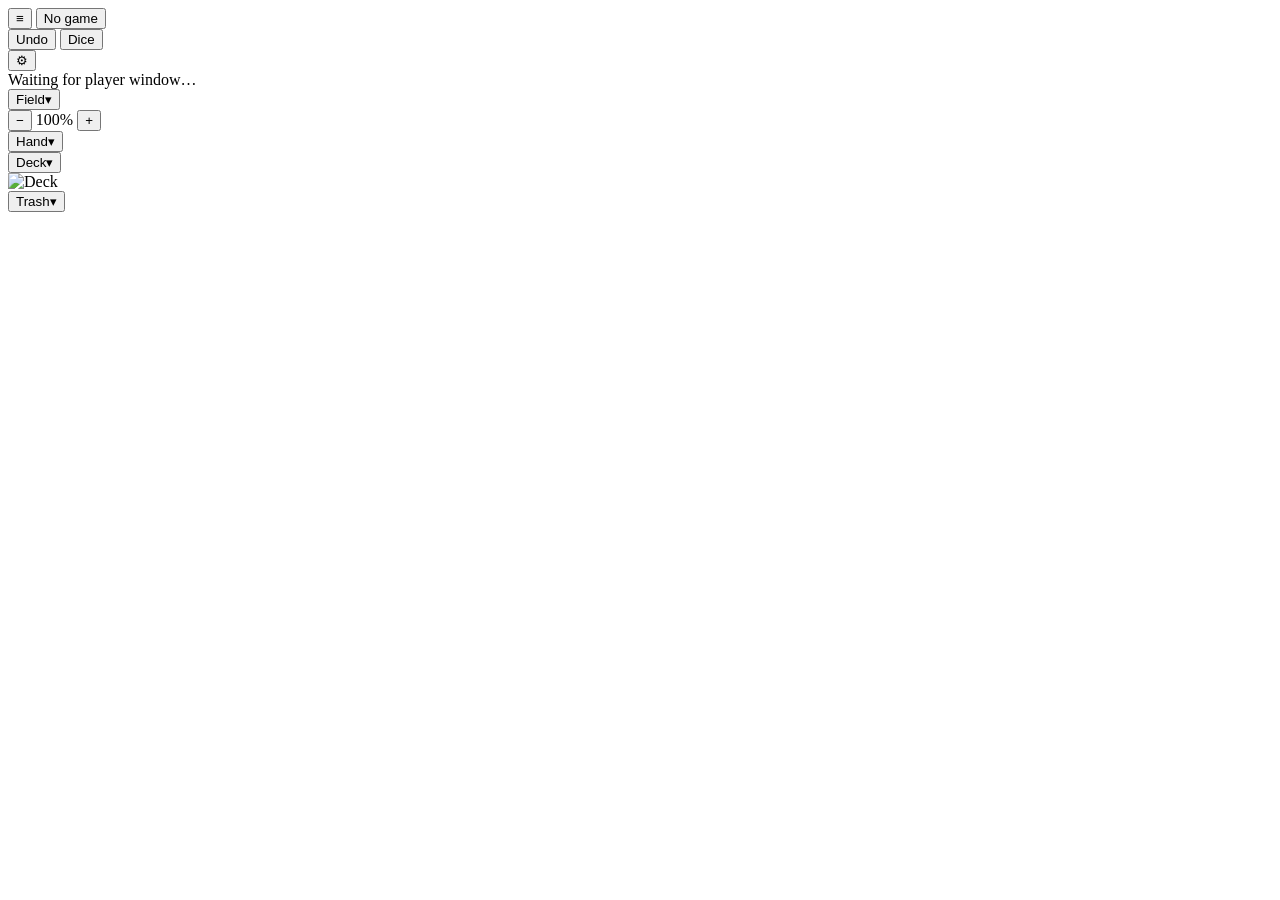
==== static/index.html @ 9de00e95 "Goldfish 0.2.0" ====
<!doctype html>
<html lang="en">
<head>
<meta charset="utf-8">
<meta name="viewport" content="width=device-width, initial-scale=1">
<title>Goldfish</title>
<link rel="stylesheet" href="static/styles.css">
</head>
<body>
<div id="app">

  <header id="topbar" data-player-only>
    <div class="bar-row bar-row1">
      <div class="bar-left">
        <button id="btn-burger" class="burger-btn" aria-label="Menu">&#8801;</button>
        <span id="deck-name-label" class="bar-info"></span>
        <button id="btn-next-turn" class="turn-btn">No game</button>
      </div>
      <div class="bar-right">
        <button id="btn-undo" data-i18n="undo">Undo</button>
        <button id="btn-dice" data-i18n="dice">Dice</button>
      </div>
    </div>
    <div class="bar-row bar-row2 counters-bar">
      <div id="counters-row" class="counters-list"></div>
      <button id="btn-counters" class="gear-btn" data-i18n-title="countersTitle" title="Counters" aria-label="Counters">&#9881;</button>
    </div>
  </header>

  <header id="stream-topbar" data-stream-only>
    <div class="bar-row bar-row1">
      <span id="stream-deck-name"></span>
      <span id="stream-turn-indicator"></span>
      <span id="stream-hand-badge"></span>
    </div>
    <div class="bar-row bar-row2" id="stream-counters-row"></div>
  </header>

  <div id="burger-menu" class="dropdown-menu" hidden data-player-only>
    <div class="menu-section">
      <select id="deck-select"></select>
      <button id="btn-new-game" data-i18n="newGame">New game</button>
    </div>
    <div class="menu-section" data-folder-only>
      <span class="menu-label" data-i18n="decksFolder">Decks folder:</span>
      <span id="folder-label" class="menu-value"></span>
      <button id="btn-pick-folder" data-i18n="chooseFolder">Choose&hellip;</button>
    </div>
    <div class="menu-section">
      <label class="file-btn"><span data-i18n="importFromDisk">Import from disk&hellip;</span><input id="import-disk" type="file" webkitdirectory multiple></label>
      <span id="import-status"></span>
    </div>
    <div class="menu-section">
      <button id="btn-open-stream" data-i18n="openStream">Open stream window</button>
      <button id="btn-toggle-log" data-i18n="showLog">Show log</button>
      <button id="btn-language" data-i18n="languageMenuItem">Language / &#8288;言語</button>
      <button id="btn-reset-data" data-i18n="resetData">Reset app data&hellip;</button>
    </div>
    <div class="menu-footer"><span id="app-version"></span><span class="menu-footer-sep">&middot;</span><span>きょ</span></div>
  </div>

  <div id="waiting-banner" data-stream-only data-i18n="waitingBanner">Waiting for player window&hellip;</div>
  <div id="folder-banner" data-player-only hidden>
    <span data-i18n="folderBannerText">Reconnect the decks folder to continue.</span>
    <button id="btn-reconnect-folder" data-i18n="reconnectFolder">Reconnect</button>
  </div>

  <div id="field-panel">
    <div id="field-main">
      <div id="field-header">
        <button id="btn-field-menu" class="pile-menu-btn"><span class="pile-title" id="field-title" data-i18n="field">Field</span><span class="pile-caret" data-player-only>&#9662;</span></button>
        <div id="field-zoom" class="field-zoom" data-i18n-title="zoomTitle" title="Field zoom">
          <button id="zoom-out" type="button" class="zoom-btn">&minus;</button>
          <span id="zoom-value" class="zoom-value">100%</span>
          <button id="zoom-in" type="button" class="zoom-btn">+</button>
        </div>
      </div>
      <ul id="field-menu" class="dropdown-menu" hidden data-player-only>
        <li data-action="untapAll" data-i18n="untapAll">Untap all</li>
        <li data-action="toHand" data-i18n="fieldMoveAllToHand">Move all to hand</li>
        <li data-action="toTrash" data-i18n="fieldMoveAllToTrash">Move all to trash</li>
      </ul>
      <div id="field-wrap">
      <div id="field" data-zone="field">
        <div id="tutorial" data-player-only hidden>
          <div class="tutorial-inner">
            <h2 data-i18n="tutorialTitle">Welcome to Goldfish</h2>

            <h3 data-i18n="tutorialStep1Title">1. Get a deck</h3>
            <p data-i18n="tutorialStep1Text">Open the ☰ menu and use "Import from disk…" to pick a folder of card images. Name each file after the card, with " xN" for the number of copies, e.g. "Dragon x3.png". An optional "cardback.png" is used as the card back.</p>
            <p id="tutorial-no-decks" data-i18n="tutorialNoDecks" hidden>No decks found yet</p>

            <h3 data-i18n="tutorialStep2Title">2. Start</h3>
            <p data-i18n="tutorialStep2Text">Pick a deck in the ☰ menu and press New game. 7 cards are drawn to your hand.</p>

            <h3 data-i18n="tutorialStep3Title">3. Play</h3>
            <p data-i18n="tutorialStep3Text">Drag cards from your hand to the field. Double-click a card to tap it. Right-click a card for its menu.</p>
            <table class="tutorial-hotkeys">
              <tbody>
                <tr><td data-i18n="tutorialKeyD">D</td><td data-i18n="tutorialKeyDDesc">Draw</td><td data-i18n="tutorialKeyS">S</td><td data-i18n="tutorialKeySDesc">Shuffle</td></tr>
                <tr><td data-i18n="tutorialKeyN">N</td><td data-i18n="tutorialKeyNDesc">Next turn</td><td data-i18n="tutorialKeyCtrlZ">Ctrl+Z</td><td data-i18n="tutorialKeyCtrlZDesc">Undo</td></tr>
                <tr><td data-i18n="tutorialKeyEsc">Esc</td><td data-i18n="tutorialKeyEscDesc">Close menu/modal</td><td></td><td></td></tr>
                <tr><td data-i18n="tutorialKeyB">B</td><td data-i18n="tutorialKeyBDesc">Hovered card to field</td><td data-i18n="tutorialKeyT">T</td><td data-i18n="tutorialKeyTDesc">Tap hovered card</td></tr>
                <tr><td data-i18n="tutorialKeyF">F</td><td data-i18n="tutorialKeyFDesc">Flip hovered card</td><td data-i18n="tutorialKeyR">R</td><td data-i18n="tutorialKeyRDesc">Hovered card to hand</td></tr>
                <tr><td data-i18n="tutorialKeyG">G</td><td data-i18n="tutorialKeyGDesc">Hovered card to trash</td><td data-i18n="tutorialKeyL">L</td><td data-i18n="tutorialKeyLDesc">Hovered card to deck top</td></tr>
                <tr><td data-i18n="tutorialKeyShiftL">Shift+L</td><td data-i18n="tutorialKeyShiftLDesc">Hovered card to deck bottom</td><td data-i18n="tutorialKeyCtrlG">Ctrl+G</td><td data-i18n="tutorialKeyCtrlGDesc">Group selected cards</td></tr>
                <tr><td data-i18n="tutorialKeyX">X</td><td data-i18n="tutorialKeyXDesc">Swap two selected</td><td></td><td></td></tr>
              </tbody>
            </table>

            <h3 data-i18n="tutorialStep4Title">4. Stream</h3>
            <p data-i18n="tutorialStep4Text">☰ → Open stream window, then share that window. Your hand and deck contents stay hidden there; deck and trash viewers are mirrored.</p>

            <p class="tutorial-footer" data-i18n="tutorialFooter">Switch language any time from ☰ → Language / 言語.</p>
          </div>
        </div>
        <div id="field-cards"></div>
        <div id="shuffle-prompt" hidden data-player-only>
          <span data-i18n="shufflePromptText">Shuffle the deck?</span>
          <button id="shuffle-prompt-yes" data-i18n="shufflePromptYes">Shuffle</button>
          <button id="shuffle-prompt-no" data-i18n="shufflePromptNo">Keep order</button>
        </div>
        <div id="card-preview" data-player-only hidden></div>
        <div id="select-rect" data-player-only hidden></div>
        <div id="log-panel" hidden>
          <ul id="log-list"></ul>
        </div>
        <div id="stream-notice" data-stream-only hidden>
          <span id="stream-notice-text"></span>
        </div>
        <div id="dice-overlay" data-stream-only hidden>
          <div id="dice-overlay-stage" class="dice-stage"></div>
          <div id="dice-overlay-result" class="dice-result"></div>
        </div>
      </div>
      </div>
    </div>
    <div id="side-piles" data-stream-only></div>
  </div>

  <div id="bottom-row">
    <div id="hand-section" data-player-only>
      <div class="pile-header">
        <button id="btn-hand-menu" class="pile-menu-btn"><span class="pile-title" id="hand-title" data-i18n="hand">Hand</span><span class="pile-caret">&#9662;</span></button>
      </div>
      <ul id="hand-menu" class="dropdown-menu" hidden>
        <li data-action="toDeckTop" data-i18n="moveAllToDeckTop">Move all to deck top</li>
        <li data-action="toDeckBottom" data-i18n="moveAllToDeckBottom">Move all to deck bottom</li>
        <li data-action="toDeckBottomRandom" data-i18n="moveAllToDeckBottomRandom">Move all to deck bottom (random order)</li>
        <li data-action="toTrash" data-i18n="handMoveAllToTrash">Move all to trash</li>
        <li data-action="discardRandom" data-i18n="discardRandom">Discard random</li>
      </ul>
      <div id="hand-strip-wrap">
        <div id="hand-strip-scroll">
          <div id="hand-strip" data-zone="hand"></div>
        </div>
        <span class="pile-count-badge" id="hand-count-badge"></span>
      </div>
    </div>

    <div id="piles-section">
      <div id="pile-deck" class="pile" data-zone="deck">
        <div class="pile-header">
          <button id="btn-deck-menu" class="pile-menu-btn"><span class="pile-title" id="deck-count" data-i18n="deck">Deck</span><span class="pile-caret" data-player-only>&#9662;</span></button>
        </div>
        <ul id="deck-menu" class="dropdown-menu" hidden data-player-only>
          <li data-action="draw" data-i18n="drawOne">Draw 1</li>
          <li data-action="topToField" data-i18n="deckTopToField">Move top card to field</li>
          <li data-action="topToFieldFaceDown" data-i18n="deckTopToFieldFaceDown">Move top card to field face down</li>
          <li data-action="viewTop" data-i18n="viewTopX">View top X&hellip;</li>
          <li data-action="viewAll" data-i18n="viewAllSearch">View all / search</li>
          <li data-action="millTop" data-i18n="millTopX">Mill top X &rarr; trash&hellip;</li>
          <li data-action="shuffle" data-i18n="shuffle">Shuffle</li>
        </ul>
        <div class="pile-body" draggable="true">
          <img id="deck-back-img" alt="Deck" src="static/cardback.svg" draggable="false">
          <span class="pile-count-badge" id="deck-count-badge"></span>
        </div>
      </div>

      <div id="pile-trash" class="pile" data-zone="trash">
        <div class="pile-header">
          <button id="btn-trash-menu" class="pile-menu-btn"><span class="pile-title" id="trash-count" data-i18n="trash">Trash</span><span class="pile-caret" data-player-only>&#9662;</span></button>
        </div>
        <ul id="trash-menu" class="dropdown-menu" hidden data-player-only>
          <li data-action="view" data-i18n="view">View</li>
          <li data-action="shuffleIntoDeck" data-i18n="trashShuffleIntoDeck">Shuffle trash into deck</li>
          <li data-action="allToHand" data-i18n="trashAllToHand">Move all to hand</li>
          <li data-action="topToHand" data-i18n="trashTopToHand">Move top card to hand</li>
        </ul>
        <div class="pile-body" draggable="true">
          <div id="trash-pile-box" class="pile-box"></div>
          <img id="trash-top-img" alt="" hidden draggable="false">
          <span class="pile-count-badge" id="trash-count-badge"></span>
        </div>
      </div>
    </div>
  </div>

  <ul id="card-context-menu" class="context-menu" hidden data-player-only>
    <li data-action="toField" data-i18n="toField">To field (B)</li>
    <li data-action="toggleTap">Set Standby (T)</li>
    <li data-action="toggleFaceDown">Turn face down (F)</li>
    <li data-action="toHand" data-i18n="toHandHotkey">To hand (R)</li>
    <li data-action="toTrash" data-i18n="toTrashHotkey">To trash (G)</li>
    <li data-action="toDeckTop" data-i18n="toDeckTopHotkey">To deck top (L)</li>
    <li data-action="toDeckBottom" data-i18n="toDeckBottomHotkey">To deck bottom (Shift+L)</li>
    <li data-action="groupSelected" data-i18n="groupSelected">Group selected (Ctrl+G)</li>
    <li data-action="ungroup" data-i18n="ungroup">Ungroup (Ctrl+Shift+G)</li>
    <li data-action="swapPositions" data-i18n="swapPositions">Swap positions (X)</li>
  </ul>

  <div id="search-modal" class="modal-overlay" hidden data-player-only>
    <div class="modal">
      <div class="modal-header"><input id="search-input" type="search" autocomplete="off" data-i18n-placeholder="searchPlaceholder"><button id="search-close" data-i18n="close">Close</button></div>
      <div id="search-no-matches" class="modal-hint" data-i18n="noMatches" hidden>No matches</div>
      <div id="search-grid" class="modal-grid"></div>
    </div>
  </div>

  <div id="look-modal" class="modal-overlay" hidden data-player-only>
    <div class="modal">
      <div class="modal-header">
        <span data-i18n="lookAtTopCards">Look at top cards</span>
        <div class="modal-actions">
          <button id="look-shuffle" data-i18n="shuffleDeck">Shuffle deck</button>
          <button id="look-putback-top" data-i18n="putBackTop">Put back on top (this order)</button>
          <button id="look-putback-bottom" data-i18n="putBackBottom">Put back on bottom (this order)</button>
          <button id="look-close" data-i18n="close">Close</button>
        </div>
      </div>
      <div id="look-hint" class="modal-hint" data-i18n="dragToReorder">Drag to reorder</div>
      <div id="look-grid" class="modal-grid"></div>
    </div>
  </div>

  <div id="dice-modal" class="modal-overlay" hidden data-player-only>
    <div class="modal dice-modal">
      <div class="modal-header">
        <span data-i18n="dice">Dice</span>
        <button id="dice-close" data-i18n="close">Close</button>
      </div>
      <div class="dice-modal-body">
        <div id="dice-sides-row" class="dice-chip-row"></div>
        <div class="dice-stepper">
          <button id="dice-count-minus" type="button" class="dice-stepper-btn">&minus;</button>
          <span id="dice-count-value" class="dice-stepper-value">1</span>
          <button id="dice-count-plus" type="button" class="dice-stepper-btn">+</button>
        </div>
        <button id="dice-roll-btn" type="button" class="dice-roll-btn" data-i18n="roll">Roll</button>
        <div id="dice-stage" class="dice-stage"></div>
        <div id="dice-result" class="dice-result"></div>
      </div>
    </div>
  </div>

  <div id="trash-modal" class="modal-overlay" hidden>
    <div class="modal">
      <div class="modal-header"><span data-i18n="trash">Trash</span><button id="trash-close" data-i18n="close">Close</button></div>
      <div id="trash-grid" class="modal-grid"></div>
    </div>
  </div>

  <div id="counters-modal" class="modal-overlay" hidden data-player-only>
    <div class="modal counters-modal">
      <div class="modal-header">
        <span data-i18n="countersTitle">Counters</span>
        <button id="counters-close" data-i18n="close">Close</button>
      </div>
      <div class="counters-modal-body">
        <table class="counters-table">
          <thead>
            <tr>
              <th data-i18n="countersColLabel">Name</th>
              <th data-i18n="countersColStart">Start</th>
              <th data-i18n="countersColMin">Min</th>
              <th data-i18n="countersColMax">Max</th>
              <th></th>
            </tr>
          </thead>
          <tbody id="counters-tbody"></tbody>
        </table>
        <div class="modal-actions">
          <button id="counters-add" data-i18n="countersAdd">Add counter</button>
          <button id="counters-reset" data-i18n="countersResetDefaults">Reset to defaults</button>
          <button id="counters-save" data-i18n="countersSave">Save</button>
        </div>
        <span id="counters-error" class="counters-error"></span>
      </div>
    </div>
  </div>

  <div id="card-measure" class="card" aria-hidden="true"></div>

</div>
<script type="module" src="static/app.js"></script>
<script type="module">import { VERSION } from './static/version.js'; document.getElementById('app-version').textContent = 'v' + VERSION;</script>
</body>
</html>
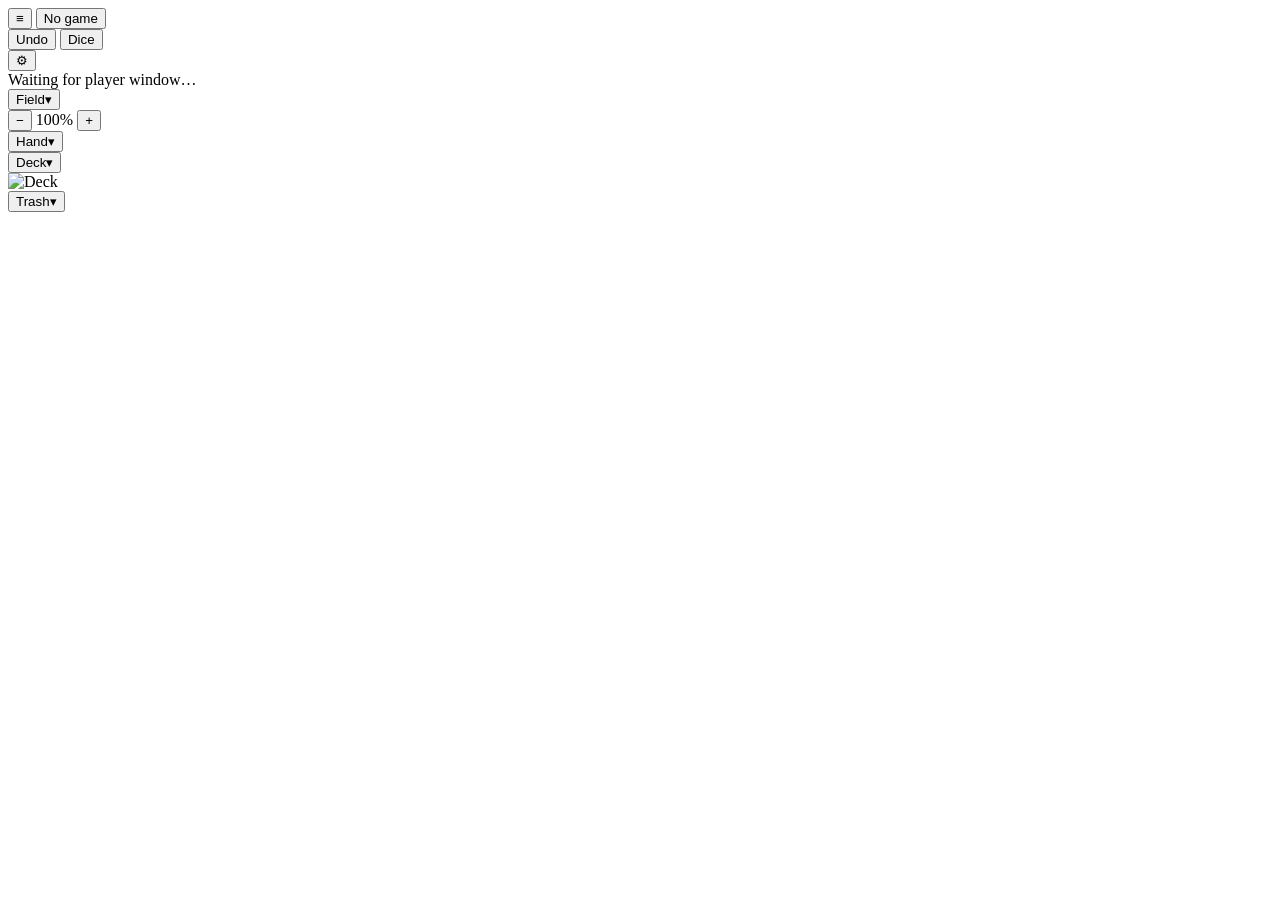
==== commit 4d4691df: "Goldfish 0.3.0" ====
--- a/static/index.html
+++ b/static/index.html
@@ -37,25 +37,23 @@
   </header>
 
   <div id="burger-menu" class="dropdown-menu" hidden data-player-only>
-    <div class="menu-section">
+    <div class="menu-deck">
       <select id="deck-select"></select>
       <button id="btn-new-game" data-i18n="newGame">New game</button>
     </div>
-    <div class="menu-section" data-folder-only>
+    <div class="menu-divider"></div>
+    <div class="menu-folder-row" data-folder-only>
       <span class="menu-label" data-i18n="decksFolder">Decks folder:</span>
       <span id="folder-label" class="menu-value"></span>
       <button id="btn-pick-folder" data-i18n="chooseFolder">Choose&hellip;</button>
     </div>
-    <div class="menu-section">
-      <label class="file-btn"><span data-i18n="importFromDisk">Import from disk&hellip;</span><input id="import-disk" type="file" webkitdirectory multiple></label>
-      <span id="import-status"></span>
-    </div>
-    <div class="menu-section">
-      <button id="btn-open-stream" data-i18n="openStream">Open stream window</button>
-      <button id="btn-toggle-log" data-i18n="showLog">Show log</button>
-      <button id="btn-language" data-i18n="languageMenuItem">Language / &#8288;言語</button>
-      <button id="btn-reset-data" data-i18n="resetData">Reset app data&hellip;</button>
-    </div>
+    <label class="file-btn menu-row"><span data-i18n="importFromDisk">Import from disk&hellip;</span><input id="import-disk" type="file" webkitdirectory multiple></label>
+    <span id="import-status"></span>
+    <button id="btn-open-stream" class="menu-row" data-i18n="openStream">Open stream window</button>
+    <button id="btn-toggle-log" class="menu-row" data-i18n="showLog">Show log</button>
+    <button id="btn-language" class="menu-row" data-i18n="languageMenuItem">Language / &#8288;言語</button>
+    <div class="menu-divider"></div>
+    <button id="btn-reset-data" class="menu-row" data-i18n="resetData">Reset app data&hellip;</button>
     <div class="menu-footer"><span id="app-version"></span><span class="menu-footer-sep">&middot;</span><span>きょ</span></div>
   </div>
 
